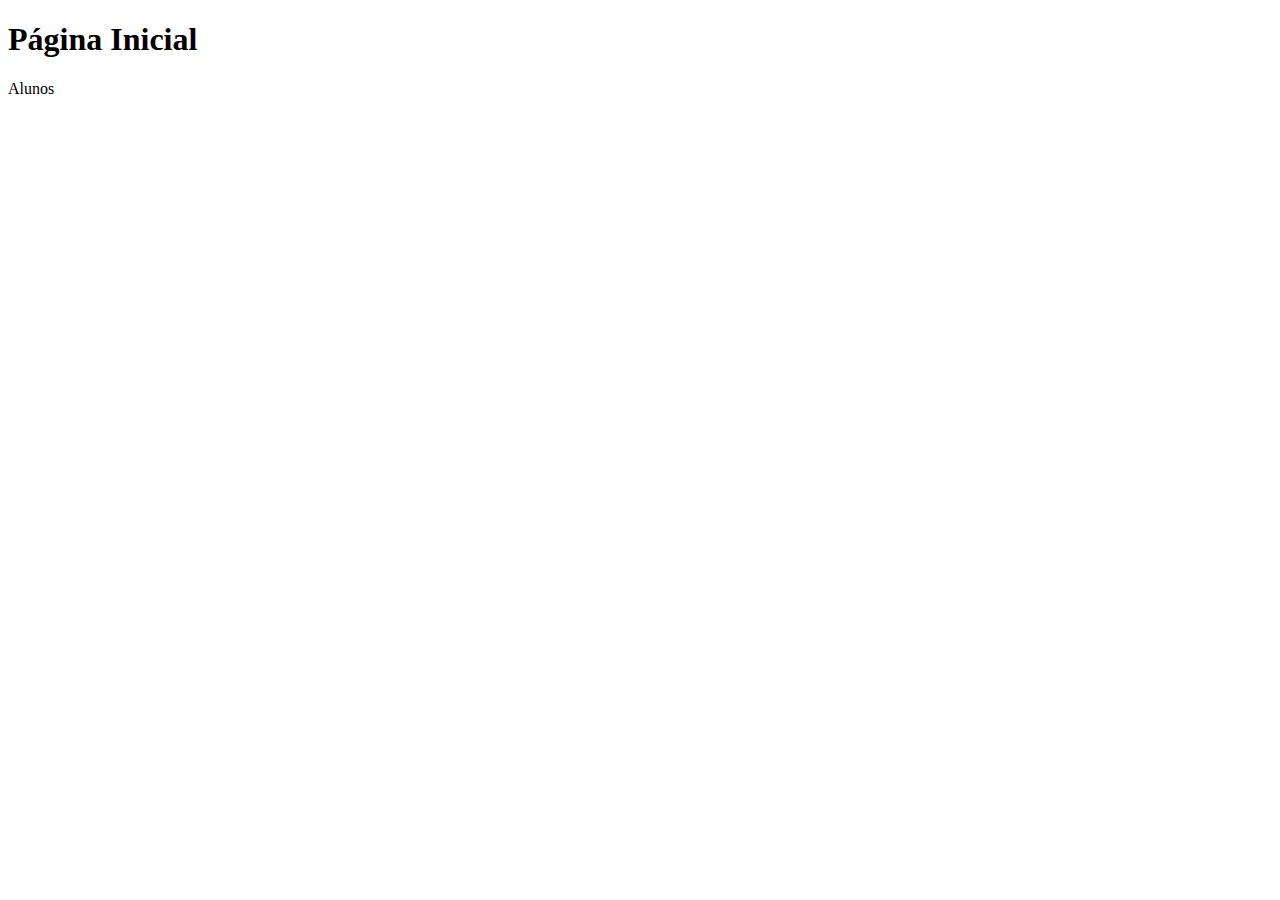
==== target/classes/templates/index.html @ 758179b2 "Feat: cria estrutura do projeto no padrão MVC e funcionalidades iniciais da entidade aluno" ====
<!DOCTYPE HTML>
<html xmlns:th="https://www.thymeleaf.org">
<head>
	<title>Autoescola Bellas</title>
	<meta http-equiv="Content-Type" content="text/html; charset=utf-8" />
	<!--bootstrap-->
	<link rel="stylesheet"
		  href="https://stackpath.bootstrapcdn.com/bootstrap/4.1.3/css/bootstrap.min.css"
		  integrity="sha384-MCw98/SFnGE8fJT3GXwEOngsV7Zt27NXFoaoApmYm81iuXoPkFOJwJ8ERdknLPMO"
		  crossorigin="anonymous">
</head>
<body>

<div class="container my-2">
	<h1>Página Inicial</h1>

	<a th:href = "@{/viewHomePage}" class="btn btn-primary btn-sm mb-3"> Alunos </a>


</div>

</body>
</html>
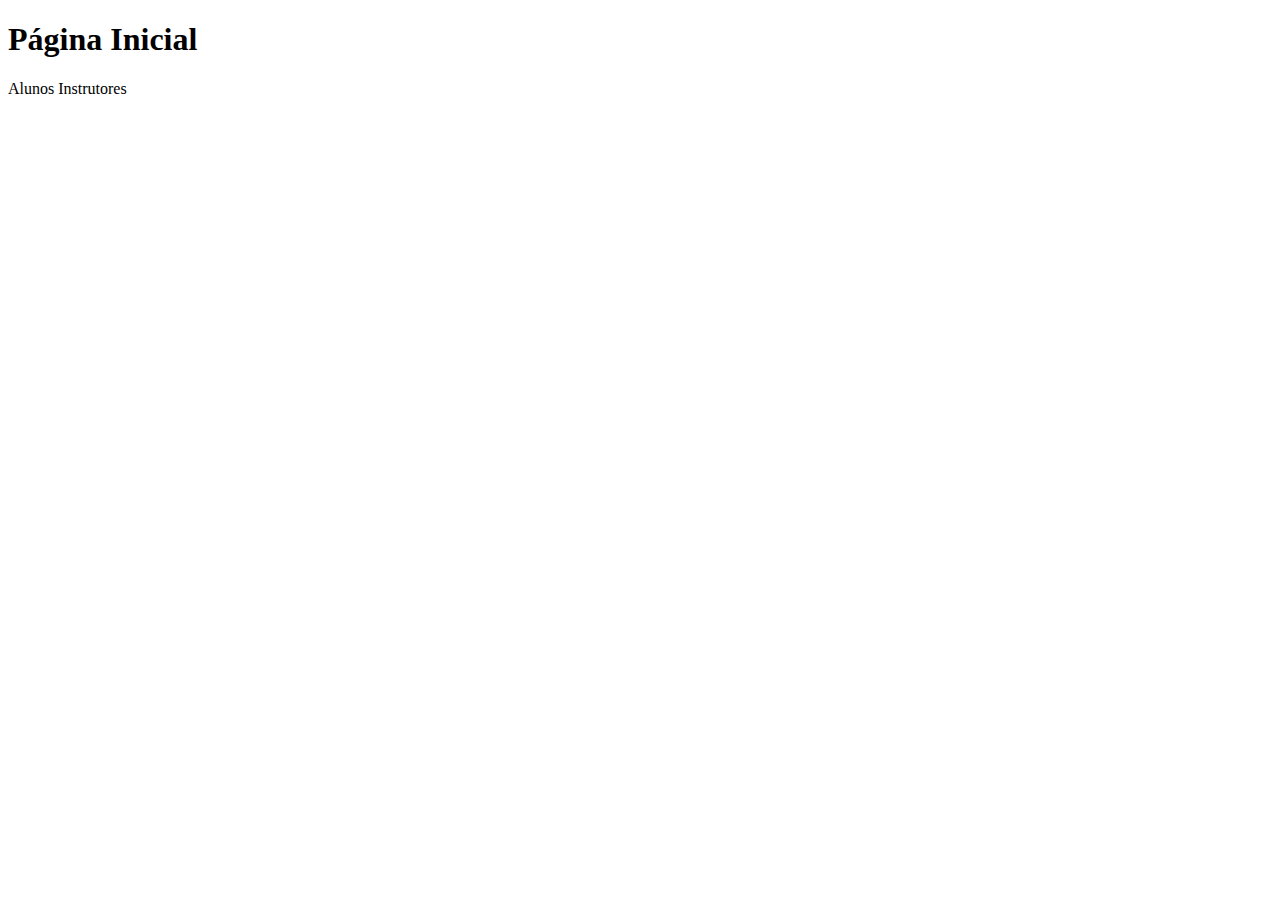
==== commit f815cd96: "Feat: cria a estrutura e funcionalidades iniciais para a entidade instrutor" ====
--- a/target/classes/templates/index.html
+++ b/target/classes/templates/index.html
@@ -1,5 +1,5 @@
 <!DOCTYPE HTML>
-<html xmlns:th="https://www.thymeleaf.org">
+<html xmlns:th="https://www.thymeleaf.org" lang="pt-br">
 <head>
 	<title>Autoescola Bellas</title>
 	<meta http-equiv="Content-Type" content="text/html; charset=utf-8" />
@@ -14,10 +14,10 @@
 <div class="container my-2">
 	<h1>Página Inicial</h1>
 
-	<a th:href = "@{/viewHomePage}" class="btn btn-primary btn-sm mb-3"> Alunos </a>
-
+	<a th:href="@{/viewHomePage}" class="btn btn-primary btn-sm mb-3">Alunos</a>
+	<a th:href="@{/instrutor/listInstrutor}" class="btn btn-primary btn-sm mb-3">Instrutores</a>
 
 </div>
 
 </body>
-</html>+</html>
